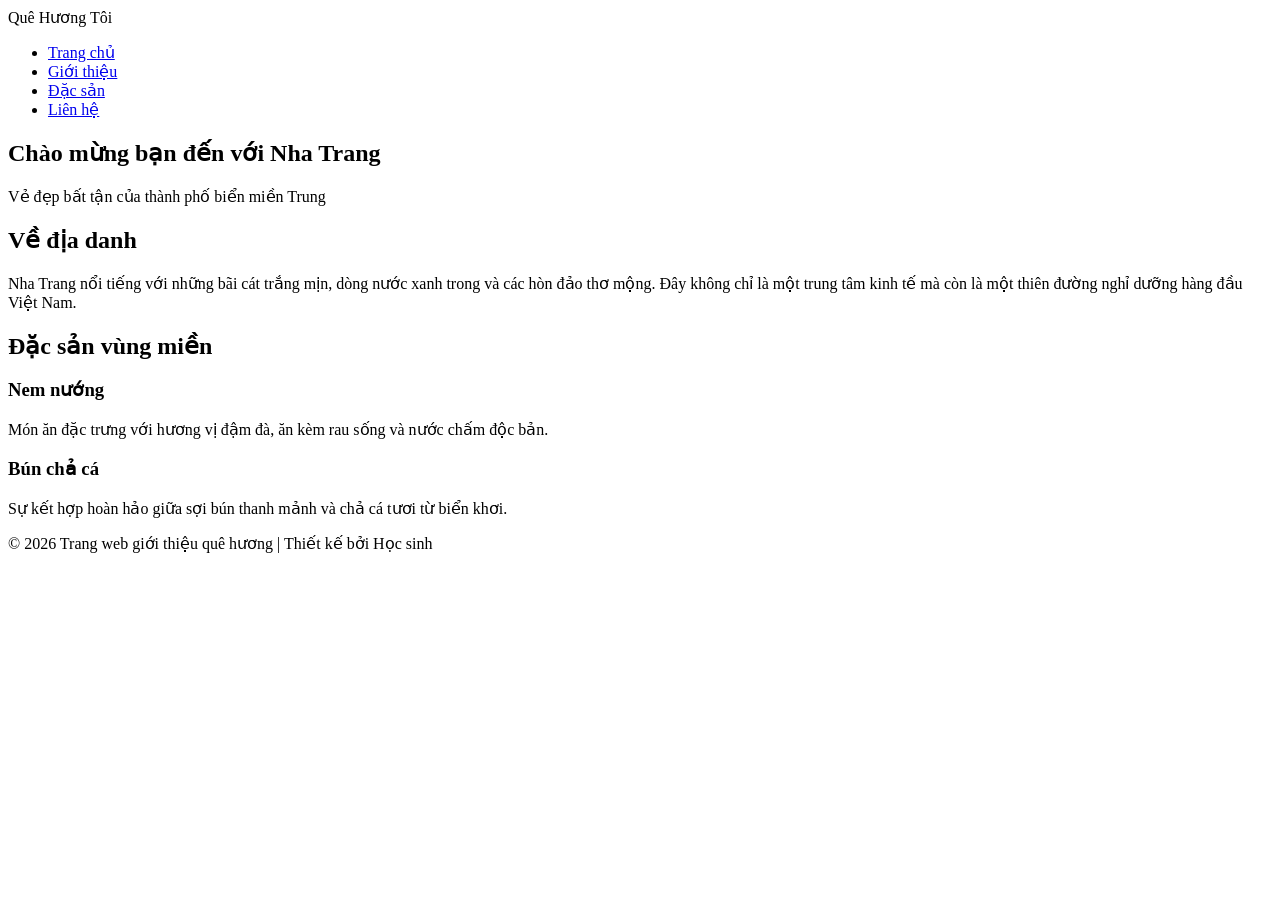
==== home.html @ b44d0ae1 "Add initial HTML structure for home page" ====
<!DOCTYPE html>
<html lang="vi">
<head>
    <meta charset="UTF-8">
    <meta name="viewport" content="width=device-width, initial-scale=1.0">
    <title>Giới thiệu Quê hương tôi</title>
    <link rel="stylesheet" href="style.css">
</head>
<body>

    <header>
        <nav>
            <div class="logo">Quê Hương Tôi</div>
            <ul>
                <li><a href="#">Trang chủ</a></li>
                <li><a href="#gioi-thieu">Giới thiệu</a></li>
                <li><a href="#dac-san">Đặc sản</a></li>
                <li><a href="#lien-he">Liên hệ</a></li>
            </ul>
        </nav>
    </header>

    <section class="hero">
        <div class="hero-content">
            <h1>Chào mừng bạn đến với Nha Trang</h1>
            <p>Vẻ đẹp bất tận của thành phố biển miền Trung</p>
        </div>
    </section>

    <main id="gioi-thieu">
        <section class="content-box">
            <h2>Về địa danh</h2>
            <p>Nha Trang nổi tiếng với những bãi cát trắng mịn, dòng nước xanh trong và các hòn đảo thơ mộng. Đây không chỉ là một trung tâm kinh tế mà còn là một thiên đường nghỉ dưỡng hàng đầu Việt Nam.</p>
        </section>

        <section id="dac-san" class="content-box">
            <h2>Đặc sản vùng miền</h2>
            <div class="grid-container">
                <div class="card">
                    <h3>Nem nướng</h3>
                    <p>Món ăn đặc trưng với hương vị đậm đà, ăn kèm rau sống và nước chấm độc bản.</p>
                </div>
                <div class="card">
                    <h3>Bún chả cá</h3>
                    <p>Sự kết hợp hoàn hảo giữa sợi bún thanh mảnh và chả cá tươi từ biển khơi.</p>
                </div>
            </div>
        </section>
    </main>

    <footer id="lien-he">
        <p>© 2026 Trang web giới thiệu quê hương | Thiết kế bởi Học sinh</p>
    </footer>

</body>
</html>
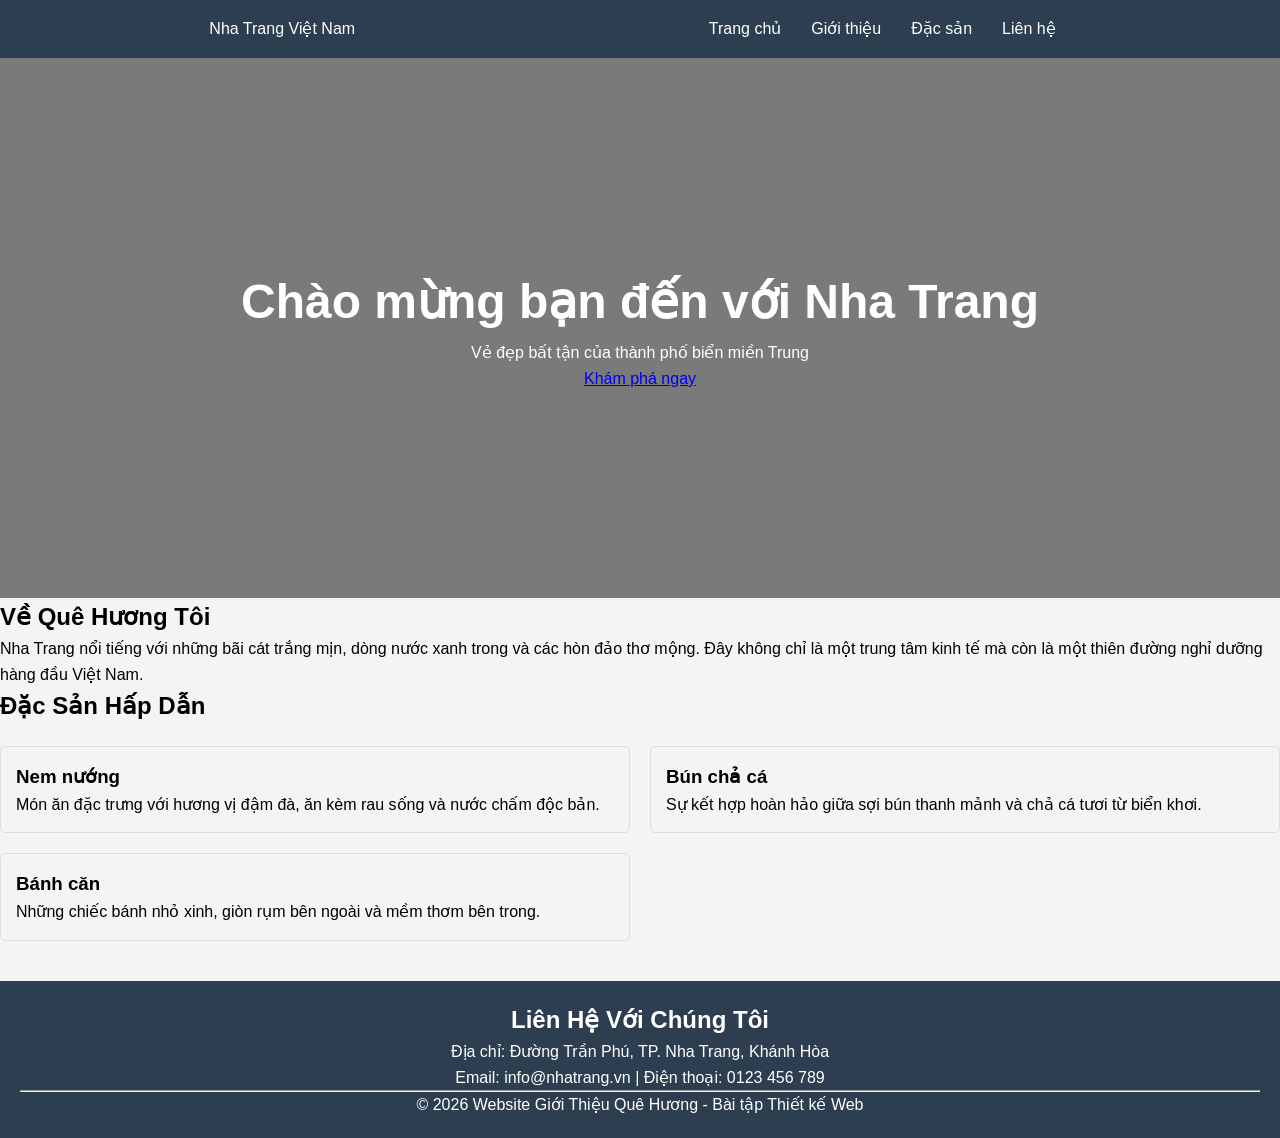
==== commit ba2909ac: "Update home.html" ====
--- a/home.html
+++ b/home.html
@@ -3,16 +3,16 @@
 <head>
     <meta charset="UTF-8">
     <meta name="viewport" content="width=device-width, initial-scale=1.0">
-    <title>Giới thiệu Quê hương tôi</title>
+    <title>Khám Phá Quê Hương</title>
     <link rel="stylesheet" href="style.css">
 </head>
 <body>
 
     <header>
-        <nav>
-            <div class="logo">Quê Hương Tôi</div>
-            <ul>
-                <li><a href="#">Trang chủ</a></li>
+        <nav class="navbar">
+            <div class="logo">Nha Trang <span>Việt Nam</span></div>
+            <ul class="nav-links">
+                <li><a href="#trang-chu">Trang chủ</a></li>
                 <li><a href="#gioi-thieu">Giới thiệu</a></li>
                 <li><a href="#dac-san">Đặc sản</a></li>
                 <li><a href="#lien-he">Liên hệ</a></li>
@@ -20,21 +20,26 @@
         </nav>
     </header>
 
-    <section class="hero">
+    <section id="trang-chu" class="hero">
         <div class="hero-content">
             <h1>Chào mừng bạn đến với Nha Trang</h1>
             <p>Vẻ đẹp bất tận của thành phố biển miền Trung</p>
+            <a href="#gioi-thieu" class="btn">Khám phá ngay</a>
         </div>
     </section>
 
-    <main id="gioi-thieu">
-        <section class="content-box">
-            <h2>Về địa danh</h2>
-            <p>Nha Trang nổi tiếng với những bãi cát trắng mịn, dòng nước xanh trong và các hòn đảo thơ mộng. Đây không chỉ là một trung tâm kinh tế mà còn là một thiên đường nghỉ dưỡng hàng đầu Việt Nam.</p>
-        </section>
+    <section id="gioi-thieu" class="section-padding">
+        <div class="container">
+            <h2 class="section-title">Về Quê Hương Tôi</h2>
+            <div class="about-content">
+                <p>Nha Trang nổi tiếng với những bãi cát trắng mịn, dòng nước xanh trong và các hòn đảo thơ mộng. Đây không chỉ là một trung tâm kinh tế mà còn là một thiên đường nghỉ dưỡng hàng đầu Việt Nam.</p>
+            </div>
+        </div>
+    </section>
 
-        <section id="dac-san" class="content-box">
-            <h2>Đặc sản vùng miền</h2>
+    <section id="dac-san" class="section-padding bg-light">
+        <div class="container">
+            <h2 class="section-title">Đặc Sản Hấp Dẫn</h2>
             <div class="grid-container">
                 <div class="card">
                     <h3>Nem nướng</h3>
@@ -44,12 +49,22 @@
                     <h3>Bún chả cá</h3>
                     <p>Sự kết hợp hoàn hảo giữa sợi bún thanh mảnh và chả cá tươi từ biển khơi.</p>
                 </div>
+                <div class="card">
+                    <h3>Bánh căn</h3>
+                    <p>Những chiếc bánh nhỏ xinh, giòn rụm bên ngoài và mềm thơm bên trong.</p>
+                </div>
             </div>
-        </section>
-    </main>
+        </div>
+    </section>
 
     <footer id="lien-he">
-        <p>© 2026 Trang web giới thiệu quê hương | Thiết kế bởi Học sinh</p>
+        <div class="container">
+            <h2>Liên Hệ Với Chúng Tôi</h2>
+            <p>Địa chỉ: Đường Trần Phú, TP. Nha Trang, Khánh Hòa</p>
+            <p>Email: info@nhatrang.vn | Điện thoại: 0123 456 789</p>
+            <hr>
+            <p class="copyright">© 2026 Website Giới Thiệu Quê Hương - Bài tập Thiết kế Web</p>
+        </div>
     </footer>
 
 </body>
--- a/style.css
+++ b/style.css
@@ -0,0 +1,97 @@
+/* Reset CSS cơ bản */
+* {
+    margin: 0;
+    padding: 0;
+    box-sizing: border-box;
+    font-family: 'Segoe UI', Tahoma, Geneva, Verdana, sans-serif;
+}
+
+body {
+    background-color: #f4f4f4;
+    line-height: 1.6;
+}
+
+/* Thanh điều hướng */
+header {
+    background: #2c3e50;
+    color: #fff;
+    padding: 1rem 0;
+    position: sticky;
+    top: 0;
+    z-index: 1000;
+}
+
+nav {
+    display: flex;
+    justify-content: space-around;
+    align-items: center;
+    max-width: 1200px;
+    margin: auto;
+}
+
+nav ul {
+    display: flex;
+    list-style: none;
+}
+
+nav ul li a {
+    color: white;
+    text-decoration: none;
+    padding: 0 15px;
+    transition: 0.3s;
+}
+
+nav ul li a:hover {
+    color: #3498db;
+}
+
+/* Banner */
+.hero {
+    height: 60vh;
+    background: linear-gradient(rgba(0,0,0,0.5), rgba(0,0,0,0.5)), 
+                url('https://images.unsplash.com/photo-1559592413-7ece35996518') no-repeat center center/cover;
+    display: flex;
+    justify-content: center;
+    align-items: center;
+    color: white;
+    text-align: center;
+}
+
+.hero h1 { font-size: 3rem; }
+
+/* Nội dung */
+main {
+    max-width: 1000px;
+    margin: 20px auto;
+    padding: 20px;
+}
+
+.content-box {
+    background: white;
+    padding: 30px;
+    margin-bottom: 20px;
+    border-radius: 8px;
+    box-shadow: 0 2px 5px rgba(0,0,0,0.1);
+}
+
+.grid-container {
+    display: grid;
+    grid-template-columns: 1fr 1fr;
+    gap: 20px;
+    margin-top: 20px;
+}
+
+.card {
+    border: 1px solid #ddd;
+    padding: 15px;
+    border-radius: 5px;
+}
+
+/* Chân trang */
+footer {
+    text-align: center;
+    padding: 20px;
+    background: #2c3e50;
+    color: white;
+    margin-top: 40px;
+}
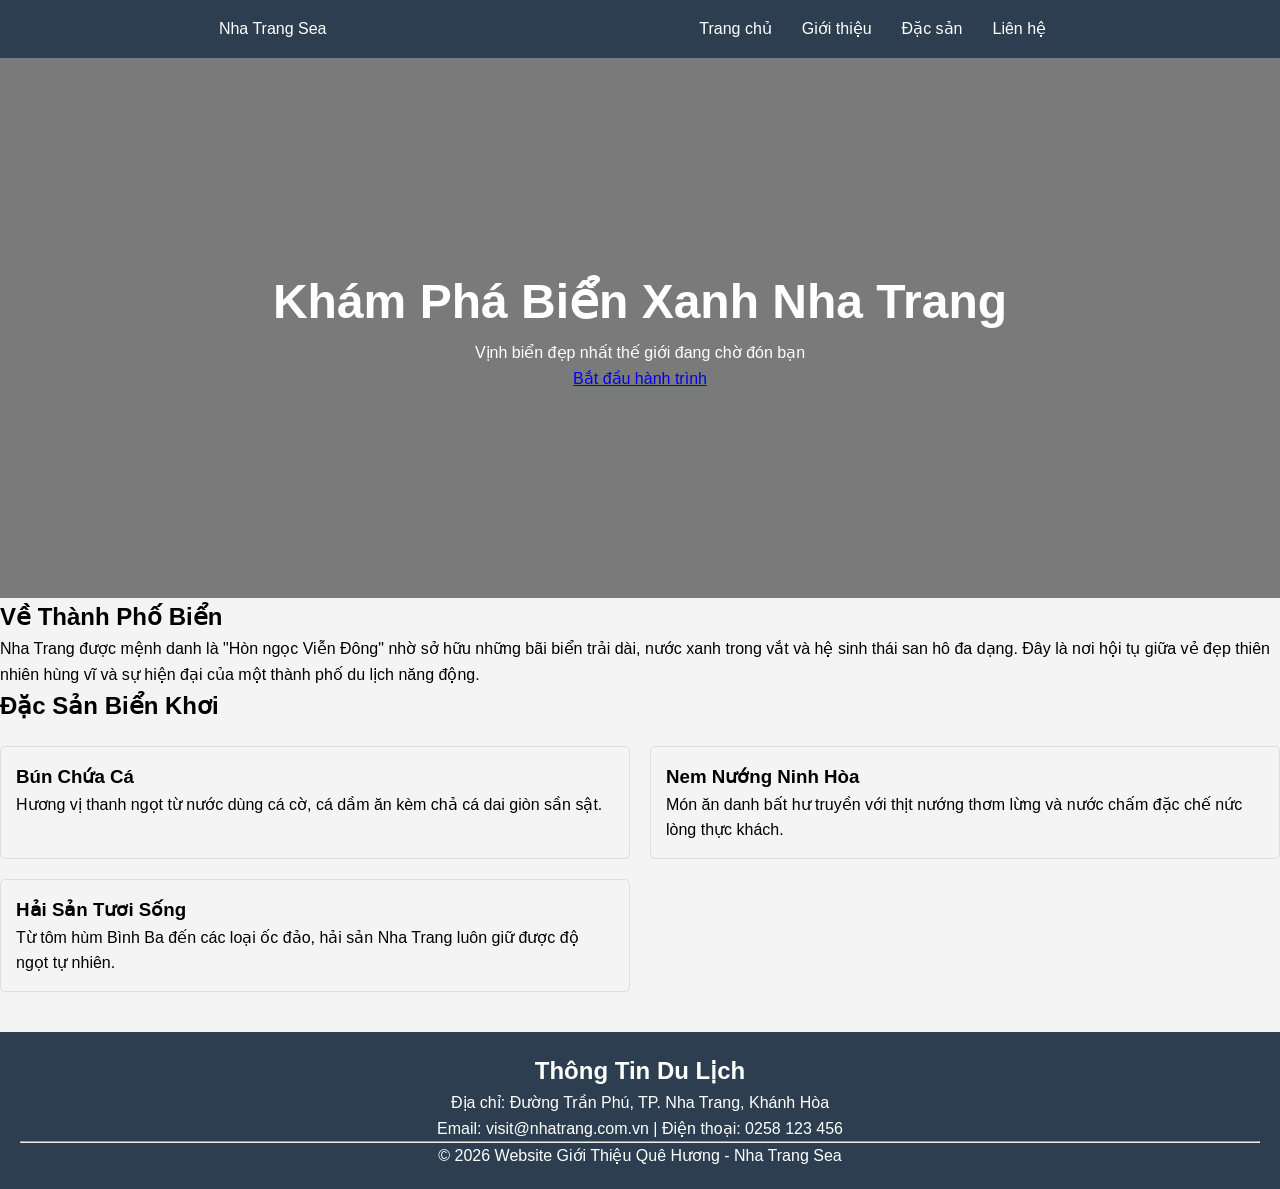
==== commit dcd5e27e: "Update home page content and titles for Nha Trang" ====
--- a/home.html
+++ b/home.html
@@ -3,14 +3,14 @@
 <head>
     <meta charset="UTF-8">
     <meta name="viewport" content="width=device-width, initial-scale=1.0">
-    <title>Khám Phá Quê Hương</title>
+    <title>Nha Trang - Hòn Ngọc Viễn Đông</title>
     <link rel="stylesheet" href="style.css">
 </head>
 <body>
 
     <header>
         <nav class="navbar">
-            <div class="logo">Nha Trang <span>Việt Nam</span></div>
+            <div class="logo">Nha Trang <span>Sea</span></div>
             <ul class="nav-links">
                 <li><a href="#trang-chu">Trang chủ</a></li>
                 <li><a href="#gioi-thieu">Giới thiệu</a></li>
@@ -22,36 +22,36 @@
 
     <section id="trang-chu" class="hero">
         <div class="hero-content">
-            <h1>Chào mừng bạn đến với Nha Trang</h1>
-            <p>Vẻ đẹp bất tận của thành phố biển miền Trung</p>
-            <a href="#gioi-thieu" class="btn">Khám phá ngay</a>
+            <h1>Khám Phá Biển Xanh Nha Trang</h1>
+            <p>Vịnh biển đẹp nhất thế giới đang chờ đón bạn</p>
+            <a href="#gioi-thieu" class="btn">Bắt đầu hành trình</a>
         </div>
     </section>
 
     <section id="gioi-thieu" class="section-padding">
         <div class="container">
-            <h2 class="section-title">Về Quê Hương Tôi</h2>
+            <h2 class="section-title">Về Thành Phố Biển</h2>
             <div class="about-content">
-                <p>Nha Trang nổi tiếng với những bãi cát trắng mịn, dòng nước xanh trong và các hòn đảo thơ mộng. Đây không chỉ là một trung tâm kinh tế mà còn là một thiên đường nghỉ dưỡng hàng đầu Việt Nam.</p>
+                <p>Nha Trang được mệnh danh là "Hòn ngọc Viễn Đông" nhờ sở hữu những bãi biển trải dài, nước xanh trong vắt và hệ sinh thái san hô đa dạng. Đây là nơi hội tụ giữa vẻ đẹp thiên nhiên hùng vĩ và sự hiện đại của một thành phố du lịch năng động.</p>
             </div>
         </div>
     </section>
 
     <section id="dac-san" class="section-padding bg-light">
         <div class="container">
-            <h2 class="section-title">Đặc Sản Hấp Dẫn</h2>
+            <h2 class="section-title">Đặc Sản Biển Khơi</h2>
             <div class="grid-container">
                 <div class="card">
-                    <h3>Nem nướng</h3>
-                    <p>Món ăn đặc trưng với hương vị đậm đà, ăn kèm rau sống và nước chấm độc bản.</p>
+                    <h3>Bún Chứa Cá</h3>
+                    <p>Hương vị thanh ngọt từ nước dùng cá cờ, cá dầm ăn kèm chả cá dai giòn sần sật.</p>
                 </div>
                 <div class="card">
-                    <h3>Bún chả cá</h3>
-                    <p>Sự kết hợp hoàn hảo giữa sợi bún thanh mảnh và chả cá tươi từ biển khơi.</p>
+                    <h3>Nem Nướng Ninh Hòa</h3>
+                    <p>Món ăn danh bất hư truyền với thịt nướng thơm lừng và nước chấm đặc chế nức lòng thực khách.</p>
                 </div>
                 <div class="card">
-                    <h3>Bánh căn</h3>
-                    <p>Những chiếc bánh nhỏ xinh, giòn rụm bên ngoài và mềm thơm bên trong.</p>
+                    <h3>Hải Sản Tươi Sống</h3>
+                    <p>Từ tôm hùm Bình Ba đến các loại ốc đảo, hải sản Nha Trang luôn giữ được độ ngọt tự nhiên.</p>
                 </div>
             </div>
         </div>
@@ -59,11 +59,11 @@
 
     <footer id="lien-he">
         <div class="container">
-            <h2>Liên Hệ Với Chúng Tôi</h2>
+            <h2>Thông Tin Du Lịch</h2>
             <p>Địa chỉ: Đường Trần Phú, TP. Nha Trang, Khánh Hòa</p>
-            <p>Email: info@nhatrang.vn | Điện thoại: 0123 456 789</p>
+            <p>Email: visit@nhatrang.com.vn | Điện thoại: 0258 123 456</p>
             <hr>
-            <p class="copyright">© 2026 Website Giới Thiệu Quê Hương - Bài tập Thiết kế Web</p>
+            <p class="copyright">© 2026 Website Giới Thiệu Quê Hương - Nha Trang Sea</p>
         </div>
     </footer>
 
